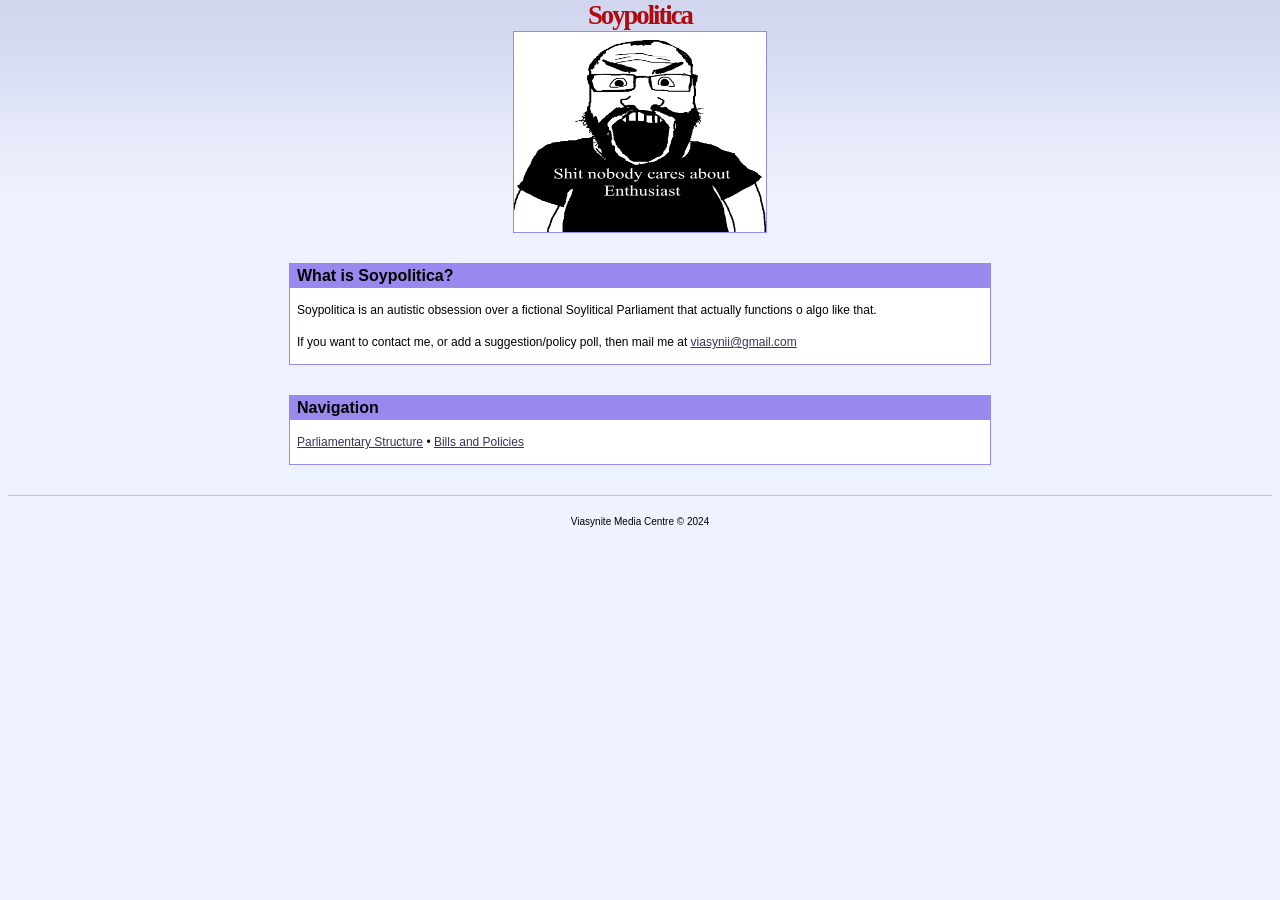
==== index.html @ fd486be3 "Update index.html" ====
<html>
	<head>
	<link rel="stylesheet" href="style.css">
	<title>Soypolitica</title>
	</head>
<body>
	<h1>Soypolitica</h1>
	<img src="soyjak.png" class="soyjak" width="50" height="200">
<div class="ban">
	<h2>What is Soypolitica?</h2>
		<p>Soypolitica is an autistic obsession over a fictional Soylitical Parliament that actually functions o algo like that.</p>
		<p>If you want to contact me, or add a suggestion/policy poll, then mail me at <a href="mailto:viasynii@gmail.com">viasynii@gmail.com</a></p>
	</div>
<div class="ban">
	<h2>Navigation</h2>
		<p><a href="structure.html">Parliamentary Structure</a> • <a href="bills.html">Bills and Policies</a></p>
	</div>
<hr>
<div class="footer">
<p class="unimportant" style="margin-top:20px;text-align:center;">Viasynite Media Centre © 2024</p>
</div>
</body>
</html>
---- style.css ----
body {
  background: #EEF2FF url('fade-blue.png') repeat-x 50% 0%;
  color: black;
  font-family: arial,helvetica,sans-serif;
  font-size: 10pt;
  margin: 0 4px;
  padding-left: 4px;
  padding-right: 4px;
}

.hidden {
  display: none;
}

a,a:visited {
  text-decoration: underline;
  color: #34345C;
}

a:hover,.intro a.post_no:hover {
  color: #ff0000;
}

a.post_no {
  text-decoration: none;
  margin: 0;
  padding: 0;
}

.intro a.post_no {
  color: inherit;
}

.intro a.post_no,p.intro a.email,p.intro a.post_anchor {
  margin: 0;
}

.intro a.email span.name {
  color: #34345C;
}

.intro a.email:hover span.name {
  color: #ff0000;
}

.intro label {
  display: inline;
}

.intro time,p.intro a.ip-link,p.intro a.capcode {
  direction: ltr;
  unicode-bidi: embed;
}

h2 {
  color: #AF0A0F;
  font-size: 11pt;
  margin: 0;
  padding: 0;
}

header {
  margin: 1em 0;
}

h1 {
  font-family: tahoma;
  letter-spacing: -2px;
  font-size: 20pt;
  margin: 0;
}

header div.subtitle,h1 {
  color: #AF0A0F;
  text-align: center;
}

header div.subtitle {
  font-size: 8pt;
}

form {
  margin-bottom: 4em;
}

form table {
  margin: auto;
}

form table input {
  height: auto;
}

input[type="text"],input[type="password"],textarea {
  border: 1px solid #a9a9a9;
  text-indent: 0;
  text-shadow: none;
  text-transform: none;
  word-spacing: normal;
  max-width: 100%;
}

#quick-reply input[type="text"], input[type="password"], #quick-reply textarea {
  max-width: 100%;
}

textarea {
  width: 100%;
}

form table tr td {
  text-align: left;
  margin: 0;
  padding: 0;
}

form table.mod tr td {
  padding: 2px;
}

form table tr th {
  text-align: left;
  padding: 4px;
}

form table tr th {
  background: #98E;
}

form table tr td div.center {
  text-align: center;
  float: left;
  padding-left: 3px;
}

form table tr td div input {
  display: block;
  margin: 2px auto 0 auto;
}

form table tr td div label {
  font-size: 10px;
}

.unimportant,.unimportant * {
  font-size: 10px;
}

.file {
  float: left;
  margin-right: 2px;
}

.file:not(.multifile) .post-image {
  float: left;
}

.file:not(.multifile) {
  float: none;
}

p.fileinfo {
  display: block;
  margin: 0 0 0 20px;
}

div.post p.fileinfo {
  padding-left: 5px;
}

div.banner {
  background-color: #E04000;
  font-size: 12pt;
  font-weight: bold;
  text-align: center;
  margin: 1em 0;
}

div.banner,div.banner a {
  color: white;
}

div.banner a:hover {
  color: #EEF2FF;
  text-decoration: none;
}

img.banner,img.board_image {
  display: block;
  border: 1px solid #a9a9a9;
  margin: 12px auto 0 auto;
}

.post-image {
  display: block;
  float: left;
  margin: 5px 20px 10px 20px;
  border: none;
}

.full-image {
  max-width: 98%;
}

div.post .post-image {
  padding: 5px;
  margin: 0 20px 0 0;
}

div.post img.icon {
  display: inline;
  margin: 0 5px;
  padding: 0;
}

div.post i.fa {
  margin: 0 4px;
  font-size: 16px;
}

div.post.op {
  margin-right: 20px;
  margin-bottom: 5px;
}

div.post.op hr {
  border-color: #D9BFB7;
}

.intro {
  margin: 0.5em 0;
  padding: 0;
  padding-bottom: 0.2em;
}

input.delete {
  float: left;
  margin: 1px 6px 0 0;
}

.intro span.subject {
  color: #0F0C5D;
  font-weight: bold;
}

.intro span.name {
  color: #117743;
  font-weight: bold;
}

.intro span.capcode,p.intro a.capcode,p.intro a.nametag {
  color: #F00000;
  margin-left: 0;
}

.intro a {
  margin-left: 8px;
}

div.delete {
  float: right;
}

div.post.reply p {
  margin: 0.3em 0 0 0;
}

div.post.reply div.body {
  margin-left: 1.8em;
  margin-top: 0.8em;
  padding-right: 3em;
  padding-bottom: 0.3em;
}

div.post.reply.highlighted {
  background: #D6BAD0;
}

div.post.reply div.body a {
  color: #D00;
}

div.post {
  padding-left: 20px;
}

div.post div.body {
  word-wrap: break-word;
  white-space: pre-wrap;
}

div.post.reply {
  background: #D6DAF0;
  margin: 0.2em 4px;
  padding: 0.2em 0.3em 0.5em 0.6em;
  border-width: 1px;
  border-style: none solid solid none;
  border-color: #B7C5D9;
  display: inline-block;
  max-width: 94%!important;
}

span.trip {
  color: #228854;
}

span.quote {
  color: #789922;
}

span.omitted {
  display: block;
  margin-top: 1em;
}

br.clear {
  clear: left;
  display: block;
}

span.controls {
  float: right;
  margin: 0;
  padding: 0;
  font-size: 80%;
}

span.controls.op {
  float: none;
  margin-left: 10px;
}

span.controls a {
  margin: 0;
}

div#wrap {
  width: 900px;
  margin: 0 auto;
}

div.ban {
  background: white;
  border: 1px solid #98E;
  max-width: 700px;
  margin: 30px auto;
}

div.ban p,div.ban h2 {
  padding: 3px 7px;
}

div.ban h2 {
  background: #98E;
  color: black;
  font-size: 12pt;
}

div.ban p {
  font-size: 12px;
  margin-bottom: 12px;
}

div.ban p.reason {
  font-weight: bold;
}

span.heading {
  color: #AF0A0F;
  font-size: 11pt;
  font-weight: bold;
}

span.spoiler {
  background: black;
  color: black;
  padding: 0 1px;
}

div.post.reply div.body span.spoiler a {
  color: black;
}

span.spoiler:hover,div.post.reply div.body span.spoiler:hover a {
  color: white;
}

div.styles {
  float: right;
  padding-bottom: 20px;
}

div.styles a {
  margin: 0 10px;
}

div.styles a.selected {
  text-decoration: none;
}

table.test {
  width: 100%;
}

table.test td,table.test th {
  text-align: left;
  padding: 5px;
}

table.test tr.h th {
  background: #98E;
}

table.test td img {
  margin: 0;
}

fieldset label {
  display: block;
}

div.pages {
  color: #89A;
  background: #D6DAF0;
  display: inline-block;
  padding: 8px;
  margin: 8px 0 4px 0;
  border-right: 1px solid #B7C5D9;
  border-bottom: 1px solid #B7C5D9;
}

div.pages.top {
  display: block;
  padding: 5px 8px;
  margin-bottom: 5px;
  position: fixed;
  top: 0;
  right: 0;
  opacity: 0.9;
}

@media screen and (max-width: 800px) {
  div.pages.top {
    display: none!important;
  }
}

div.pages a.selected {
  color: black;
  font-weight: bolder;
}

div.pages a {
  text-decoration: none;
}

div.pages form {
  margin: 0;
  padding: 0;
  display: inline;
}

div.pages form input {
  margin: 0 5px;
  display: inline;
}

hr {
  border: none;
  border-top: 1px solid #B7C5D9;
  height: 0;
  clear: left;
}

div.report {
  color: #333;
}

table.modlog {
  margin: auto;
  width: 100%;
}

table.modlog tr td {
  text-align: left;
  margin: 0;
  padding: 4px 15px 0 0;
}

table.modlog tr th {
  text-align: left;
  padding: 4px 15px 5px 5px;
  white-space: nowrap;
}

table.modlog tr th {
  background: #98E;
}

td.minimal,th.minimal {
  width: 1%;
  white-space: nowrap;
}

div.top_notice {
  text-align: center;
  margin: 5px auto;
}

span.public_ban {
  display: block;
  color: red;
  font-weight: bold;
  margin-top: 15px;
}

span.toolong {
  display: block;
  margin-top: 15px;
}

div.blotter {
  color: red;
  font-weight: bold;
  text-align: center;
}

table.mod.config-editor {
  font-size: 9pt;
  width: 100%;
}

table.mod.config-editor td {
  text-align: left;
  padding: 5px;
  border-bottom: 1px solid #98e;
}

table.mod.config-editor input[type="text"] {
  width: 98%;
}

.desktop-style div.boardlist:nth-child(1) {
  position: fixed;
  top: 0;
  left: 0;
  right: 0;
  margin-top: 0;
  z-index: 30;
  box-shadow: 0 1px 2px rgba(0, 0, 0, .15);
  border-bottom: 1px solid;
  background: inherit;
}

.desktop-style body {
  padding-top: 20px;
}

.desktop-style .sub {
  background: inherit;
}

.desktop-style .sub .sub {
  display: inline-block;
  text-indent: -9000px;
  width: 7px;
  background: url('img/arrow.png') right center no-repeat;
}

.desktop-style .sub .sub:hover,.desktop-style .sub .sub.hover {
  display: inline;
  text-indent: 0;
  background: inherit;
}

#attention_bar {
  height: 1.5em;
  max-height: 1.5em;
  width: 100%;
  max-width: 100%;
  text-align: center;
  overflow: hidden;
}

#attention_bar_form {
  display: none;
  padding: 0;
  margin: 0;
}

#attention_bar_input {
  width: 100%;
  padding: 0;
  margin: 0;
  text-align: center;
}

#attention_bar:hover {
  background-color: rgba(100%,100%,100%,0.2);
}

.intro.thread-hidden {
  margin: 0;
  padding: 0;
}

form.ban-appeal {
  margin: 9px 20px;
}

form.ban-appeal textarea {
  display: block;
}

.MathJax_Display {
  display: inline!important;
}

pre {
  margin: 0;
}

.theme-catalog div.thread img {
  float: none!important;
  margin: auto;
  max-height: 150px;
  max-width: 200px;
  box-shadow: 0 0 4px rgba(0,0,0,0.55);
  border: 2px solid rgba(153,153,153,0);
}

.theme-catalog div.thread {
  display: inline-block;
  vertical-align: top;
  text-align: center;
  font-weight: normal;
  margin-top: 2px;
  margin-bottom: 2px;
  padding: 2px;
  height: 300px;
  width: 205px;
  overflow: hidden;
  position: relative;
  font-size: 11px;
  max-height: 300px;
  background: rgba(182,182,182,0.12);
  border: 2px solid rgba(111,111,111,0.34);
}

.theme-catalog div.thread strong {
  display: block;
}

.theme-catalog div.threads {
  text-align: center;
  margin-left: -20px;
}

.theme-catalog div.thread:hover {
  background: #D6DAF0;
  border-color: #B7C5D9;
}

.theme-catalog div.grid-size-vsmall img {
  max-height: 33%;
  max-width: 95%
}

.theme-catalog div.grid-size-vsmall {
  min-width:90px; max-width: 90px;
  max-height: 148px;
}

.theme-catalog div.grid-size-small img {
  max-height: 33%;
  max-width: 95%
}

.theme-catalog div.grid-size-small {
  min-width:140px; max-width: 140px;
  max-height: 192px;
}

.theme-catalog div.grid-size-large img {
  max-height: 40%;
  max-width: 95%
}

.theme-catalog div.grid-size-large {
  min-width: 256px; max-width: 256px;
  max-height: 384px;
}

.theme-catalog img.thread-image {
  height: auto;
  max-width: 100%;
}

@media (max-width: 420px) {
  .theme-catalog ul#Grid {
    padding-left: 18px;
  }

  .theme-catalog div.thread {
    width: auto;
    margin-left: 0;
    margin-right: 0;
  }

  .theme-catalog div.threads {
    overflow: hidden;
  }
}

.compact-boardlist {
  padding: 3px;
  padding-bottom: 0;
}

.compact-boardlist .cb-item {
  display: inline-block;
  vertical-align: middle;
}

.compact-boardlist .cb-icon {
  padding-bottom: 1px;
}

.compact-boardlist .cb-fa {
  font-size: 21px;
  padding: 2px;
  padding-top: 0;
}

.compact-boardlist .cb-cat {
  padding: 5px 6px 8px 6px;
}

.cb-menuitem {
  display: table-row;
}

.cb-menuitem span {
  padding: 5px;
  display: table-cell;
  text-align: left;
  border-top: 1px solid rgba(0,0,0,0.5);
}

.cb-menuitem span.cb-uri {
  text-align: right;
}

.boardlist:not(.compact-boardlist) #watch-pinned::before {
  content: " [ ";
}

.boardlist:not(.compact-boardlist) #watch-pinned::after {
  content: " ] ";
}

.boardlist:not(.compact-boardlist) #watch-pinned {
  display: inline;
}

.boardlist:not(.compact-boardlist) #watch-pinned a {
  margin-left: 3pt;
}

.boardlist:not(.compact-boardlist) #watch-pinned a:first-child {
  margin-left: 0pt;
}

.compact-boardlist #watch-pinned {
  display: inline-block;
  vertical-align: middle;
}

.new-posts {
  opacity: 0.6;
  margin-top: 1em;
}

.new-threads {
  text-align: center;
}

#options_handler, #alert_handler {
  position: fixed;
  top: 0px;
  left: 0px;
  right: 0px;
  bottom: 0px;
  width: 100%;
  height: 100%;
  text-align: center;
  z-index: 9900;
  background: inherit;
  visibility: hidden;
}

#options_background, #alert_background {
  background: black;
  opacity: 0.5;
  position: absolute;
  top: 0px;
  left: 0px;
  right: 0px;
  bottom: 0px;
  width: 100%;
  height: 100%;
  z-index: -1;
  visibility: visible;
}

#options_div, #alert_div {
  background-color: #d6daf0;
  border: 1px solid black;
  display: inline-block;
  position: relative;
  margin-top: 20px;
  background: inherit;
  visibility: visible;
}

#options_div {
  width: 620px;
  height: 400px;
  resize: both;
  overflow: auto;
  border: 1px solid;
}

#alert_div {
  width: 500px;
}

#alert_message {
  text-align: center;
  margin: 13px;
  font-size: 110%;
}

.alert_button {
  margin-bottom: 13px;
}

#options_div textarea {
  max-width: 100%;
}

#options_close, #alert_close {
  top: 0px;
  right: 0px;
  position: absolute;
  margin-right: 3px;
  font-size: 20px;
  z-index: 100;
}

#options_tablist {
  padding: 0px 5px;
  left: 0px;
  width: 90px;
  top: 0px;
  bottom: 0px;
  height: 100%;
  border-right: 1px solid black;
}

.options_tab_icon {
  padding: 5px;
  cursor: pointer;
}

.options_tab_icon.active {
  color: red;
}

.options_tab_icon i {
  font-size: 20px;
}

.options_tab_icon div {
  font-size: 11px;
}

.options_tab {
  padding: 10px;
  position: absolute;
  top: 0px;
  bottom: 10px;
  left: 101px;
  right: 0px;
  text-align: left;
  font-size: 12px;
  overflow-y: auto;
}

.options_tab h2 {
  text-align: center;
  margin-bottom: 5px;
}

.mobile-style #options_div, .mobile-style #alert_div {
  display: block;
  width: 100%;
  height: 100%;
  margin-top: 0px;
}

.mentioned {
  word-wrap: break-word;
}

.poster_id {
  cursor: pointer;
  display: inline-block;
  -webkit-user-select: none;
  -moz-user-select: none;
  -ms-user-select: none;
  -o-user-select: none;
  user-select: none;
}
.poster_id:hover {
  color: #800000!important;
}
.poster_id::before {
  content: " ID: ";
}

pre {
/* Better code tags */
  max-width: inherit;
  word-wrap: normal;
  overflow: auto;
  display: block!important;
  font-size: 9pt;
  font-family: monospace;
}

span.pln {
  color: grey;
}

@media screen and (min-width: 768px) {
  .intro {
    clear: none;
  }

  div.post div.body {
    clear: none;
  }
}

.clearfix {
  display: block;
  clear: both;
  visibility: hidden;
  overflow: hidden;
  font-size: 0px;
  line-height: 0px;
  box-sizing: border-box;
  border: none;
  height: 0;
  margin: 0;
  padding: 0;
  width: 100%;
  zoom: 1;
}

/* === SPECIFIC PAGES & FEATURES === */

/* Board List */
div.boardlist {
  margin-top: 3px;
  color: #89A;
  font-size: 9pt;
}

div.boardlist.bottom {
  margin-top: 12px;
  clear: both;
}

div.boardlist a {
  text-decoration: none;
}

/* Threads */
/* Thread Footer */
#thread-interactions {
  margin: 8px 0;
  clear: both;
}

#thread-links {
  float: left;
}

#thread-links > a {
  padding-left: none;
  padding-right: 10px;
}

#thread-quick-reply {
  display: none;
  position: absolute;
  left: 50%;
  right: 50%;
  text-align: center;
  width: 100px;
  margin-left: -50px;
}

#thread_stats {
  float: right;
}

#post-moderation-fields {
  float: right;
  text-align: right;
}

/* threadwatcher */
#watchlist {
  display: none;
  max-height: 250px;
  overflow: auto;
  border: 1px solid;
  border-style: none solid solid none;
  width: 50%;
  margin: 0 auto;
  margin-bottom: 10px;
}

.watchlist-inner, .watchlist-controls {
  margin: 0 auto;
  margin-top: 10px;
  margin-bottom: 10px;
  text-align: center;
}

#watchlist-toggle, .watchThread, .watchlist-remove, #clearList, #clearGhosts {
  cursor: pointer;
}

#youtube-size input {
  width: 50px;
}

/* File selector */
.dropzone {
  color: #000;
  cursor: default;
  margin: auto;
  padding: 0px 4px;
  text-align: center;
  min-height: 50px;
  max-height: 140px;
  transition: 0.2s;
  background-color: rgba(200, 200, 200, 0.5);
  overflow-y: auto;
}

.dropzone-wrap {
  width: 100%;
}

.dropzone .file-hint {
  color: rgba(0, 0, 0, 0.5);
  cursor: pointer;
  position: relative;
  margin-bottom: 5px;
  padding: 10px 0px;
  top: 5px;
  transition: 0.2s;
  border: 2px dashed rgba(125, 125, 125, 0.4);
}

.file-hint:hover, .dropzone.dragover .file-hint {
  color: rgba(0, 0, 0, 1);
  border-color: rgba(125, 125, 125, 0.8);
}

.dropzone.dragover {
  background-color: rgba(200, 200, 200, 1);
}

.dropzone .file-thumbs {
  text-align: left;
  width: 100%;
}

.dropzone .tmb-container {
  padding: 3px;
  overflow-x: hidden;
  white-space: nowrap;
}

.dropzone .file-tmb {
  height: 40px;
  width: 70px;
  cursor: pointer;
  display: inline-block;
  text-align: center;
  background-color: rgba(187, 187, 187, 0.5);
  background-size: cover;
  background-position: center;
}

.dropzone .file-tmb span {
  font-weight: 600;
  position: relative;
  top: 13px;
}

.dropzone .tmb-filename {
  display: inline-block;
  vertical-align: bottom;
  bottom: 12px;
  position: relative;
  margin-left: 5px;
}

.dropzone .remove-btn {
  cursor: pointer;
  color: rgba(125, 125, 125, 0.5);
  display: inline-block;
  vertical-align: bottom;
  bottom: 10px;
  position: relative;
  margin-right: 5px;
  font-size: 20px
}

.dropzone .remove-btn:hover {
  color: rgba(125, 125, 125, 1);
}

#thread_stats {
  display: inline;
  margin-left: 10px;
  margin-right: 10px;
}

/* Fileboard */
table.fileboard th, table.fileboard td {
  padding: 2px;
  text-align: center;
}

table.fileboard .intro a {
  margin-left: 0px;
}

/* Gallery view */
#gallery_images {
  position: absolute;
  right: 0px;
  bottom: 0px;
  top: 0px;
  width: 12%;
  background-color: rgba(0, 0, 0, 0.4);
  overflow: auto;
}

#gallery_toolbar {
  position: absolute;
  right: 12%;
  left: 0px;
  bottom: 0px;
  height: 32px;
  background-color: rgba(0, 0, 0, 0.4);
  text-align: right;
}

#gallery_images img {
  width: 100%;
}

#gallery_toolbar a {
  font-size: 28px;
  padding-right: 5px;
}

#gallery_main {
  position: absolute;
  left: 0px;
  right: 12%;
  bottom: 32px;
  top: 0px;
  padding: 10px;
}

#gallery_images img {
  opacity: 0.6;
  -webkit-transition: all 0.5s;
          transition: all 0.5s;
}

#gallery_images img:hover, #gallery_images img.active {
  opacity: 1;
}

#gallery_images img.active {
  -webkit-box-shadow: 0px 0px 29px 2px rgba(255,255,255,1);
     -moz-box-shadow: 0px 0px 29px 2px rgba(255,255,255,1);
          box-shadow: 0px 0px 29px 2px rgba(255,255,255,1);
  z-index: 1;
}

#gallery_main img, #gallery_main video {
  max-width: 100%;
  max-height: 100%;
  position: absolute;
}

.own_post {
	font-style: italic;
	font-weight: normal;
	opacity: .666;
}

div.mix {
	display: inline-block;
}

.soyjak {
  display: block;
  border: 1px solid #98E;
  margin-left: auto;
  margin-right: auto;
  width: 20%;
}
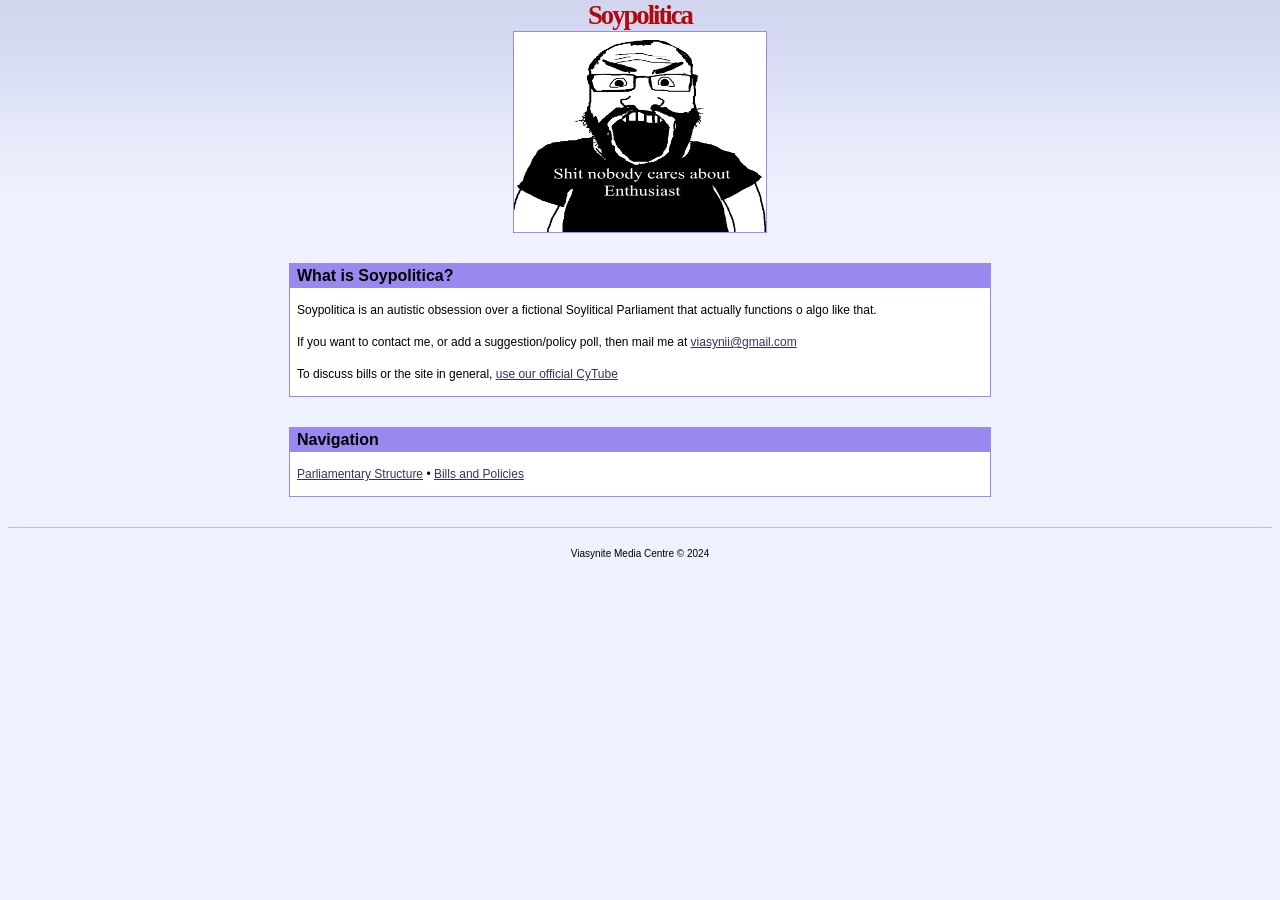
==== commit d7525932: "Update index.html" ====
--- a/index.html
+++ b/index.html
@@ -10,6 +10,7 @@
 	<h2>What is Soypolitica?</h2>
 		<p>Soypolitica is an autistic obsession over a fictional Soylitical Parliament that actually functions o algo like that.</p>
 		<p>If you want to contact me, or add a suggestion/policy poll, then mail me at <a href="mailto:viasynii@gmail.com">viasynii@gmail.com</a></p>
+		<p>To discuss bills or the site in general, <a href="https://cytu.be/r/soypolitica">use our official CyTube</a></p>
 	</div>
 <div class="ban">
 	<h2>Navigation</h2>
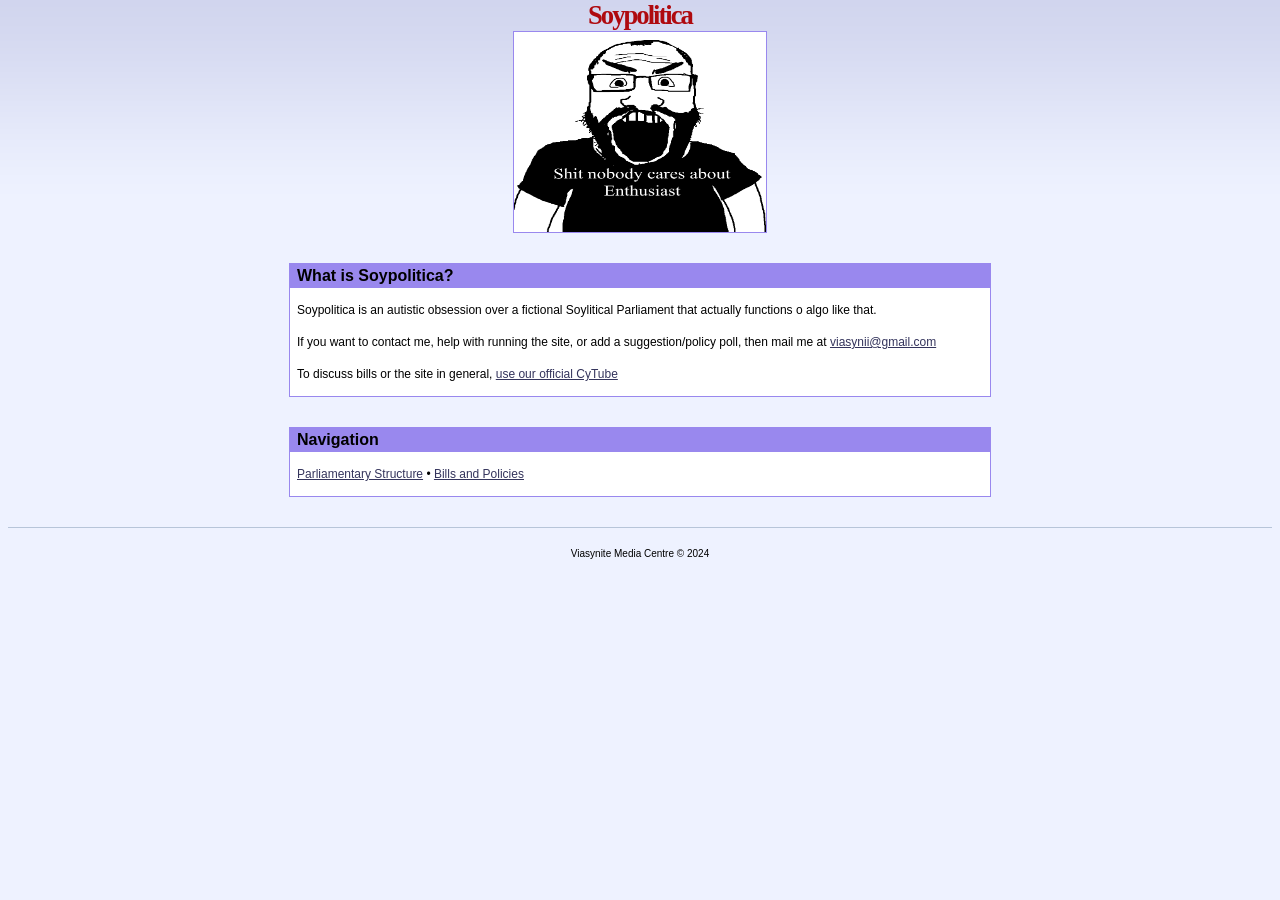
==== commit 9bcd6300: "Update index.html" ====
--- a/index.html
+++ b/index.html
@@ -9,7 +9,7 @@
 <div class="ban">
 	<h2>What is Soypolitica?</h2>
 		<p>Soypolitica is an autistic obsession over a fictional Soylitical Parliament that actually functions o algo like that.</p>
-		<p>If you want to contact me, or add a suggestion/policy poll, then mail me at <a href="mailto:viasynii@gmail.com">viasynii@gmail.com</a></p>
+		<p>If you want to contact me, help with running the site, or add a suggestion/policy poll, then mail me at <a href="mailto:viasynii@gmail.com">viasynii@gmail.com</a></p>
 		<p>To discuss bills or the site in general, <a href="https://cytu.be/r/soypolitica">use our official CyTube</a></p>
 	</div>
 <div class="ban">
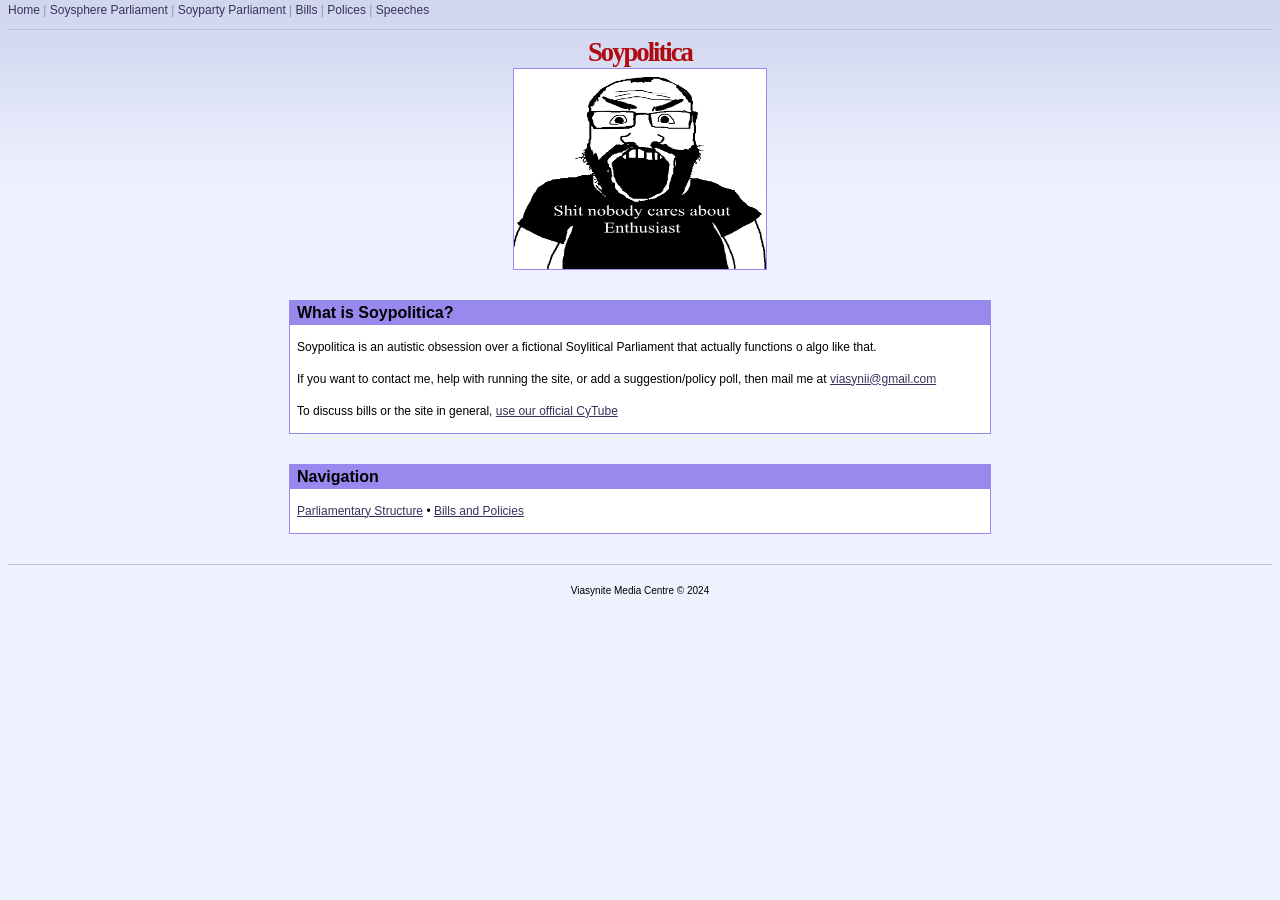
==== commit b1d0fb2d: "Update index.html" ====
--- a/index.html
+++ b/index.html
@@ -4,6 +4,10 @@
 	<title>Soypolitica</title>
 	</head>
 <body>
+	<div class="boardlist">
+		<p><a href="index.html">Home</a> | <a href="structure.html">Soysphere Parliament</a> | <a href="party.html">Soyparty Parliament</a> | <a href="bills.html">Bills</a> | <a href="policies.html">Polices</a> | <a href="speech.html">Speeches</a></p>
+	</div>
+	<hr>
 	<h1>Soypolitica</h1>
 	<img src="soyjak.png" class="soyjak" width="50" height="200">
 <div class="ban">
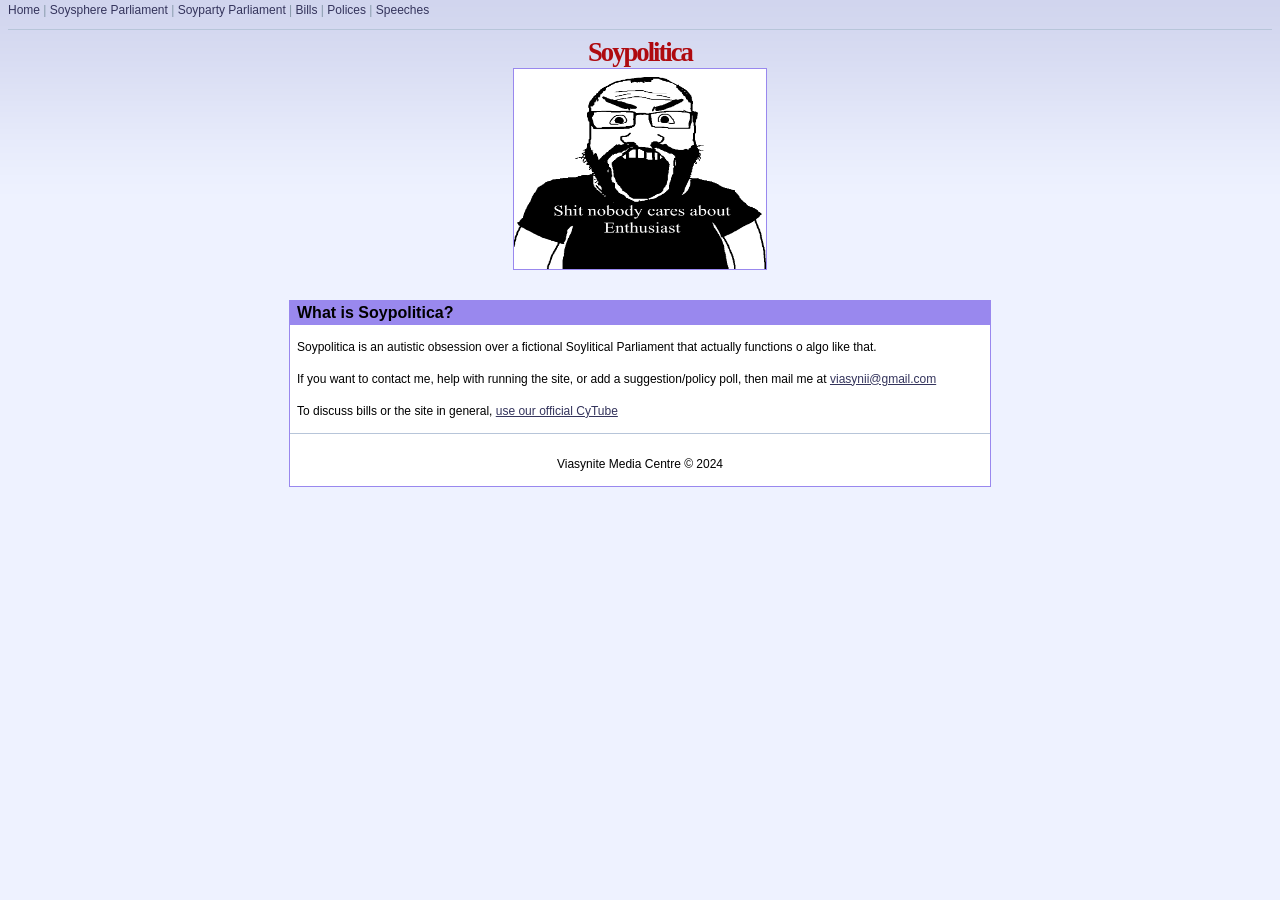
==== commit d56f2cdc: "Update index.html" ====
--- a/index.html
+++ b/index.html
@@ -15,11 +15,6 @@
 		<p>Soypolitica is an autistic obsession over a fictional Soylitical Parliament that actually functions o algo like that.</p>
 		<p>If you want to contact me, help with running the site, or add a suggestion/policy poll, then mail me at <a href="mailto:viasynii@gmail.com">viasynii@gmail.com</a></p>
 		<p>To discuss bills or the site in general, <a href="https://cytu.be/r/soypolitica">use our official CyTube</a></p>
-	</div>
-<div class="ban">
-	<h2>Navigation</h2>
-		<p><a href="structure.html">Parliamentary Structure</a> • <a href="bills.html">Bills and Policies</a></p>
-	</div>
 <hr>
 <div class="footer">
 <p class="unimportant" style="margin-top:20px;text-align:center;">Viasynite Media Centre © 2024</p>
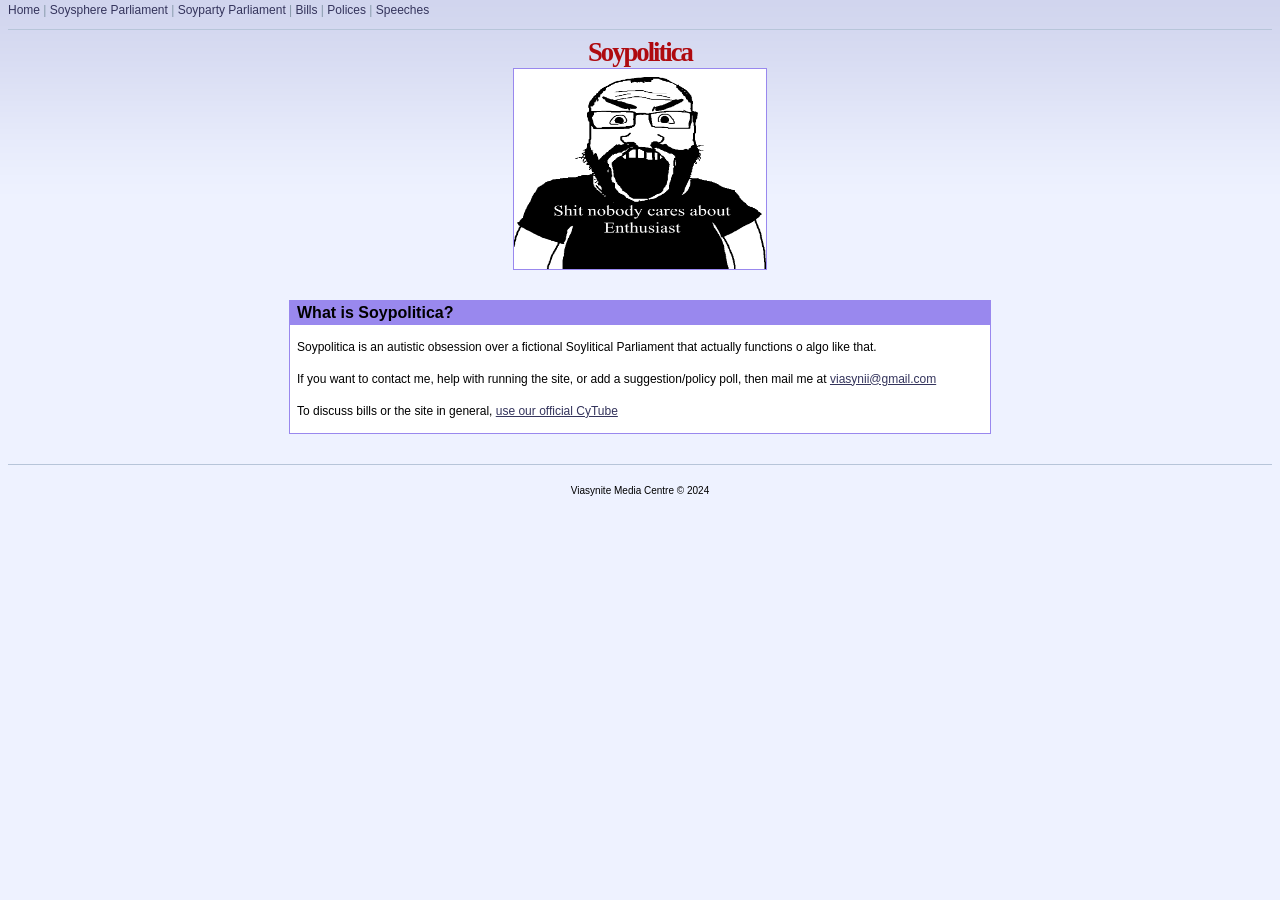
==== commit dd4ca367: "Update index.html" ====
--- a/index.html
+++ b/index.html
@@ -15,6 +15,7 @@
 		<p>Soypolitica is an autistic obsession over a fictional Soylitical Parliament that actually functions o algo like that.</p>
 		<p>If you want to contact me, help with running the site, or add a suggestion/policy poll, then mail me at <a href="mailto:viasynii@gmail.com">viasynii@gmail.com</a></p>
 		<p>To discuss bills or the site in general, <a href="https://cytu.be/r/soypolitica">use our official CyTube</a></p>
+</div>
 <hr>
 <div class="footer">
 <p class="unimportant" style="margin-top:20px;text-align:center;">Viasynite Media Centre © 2024</p>
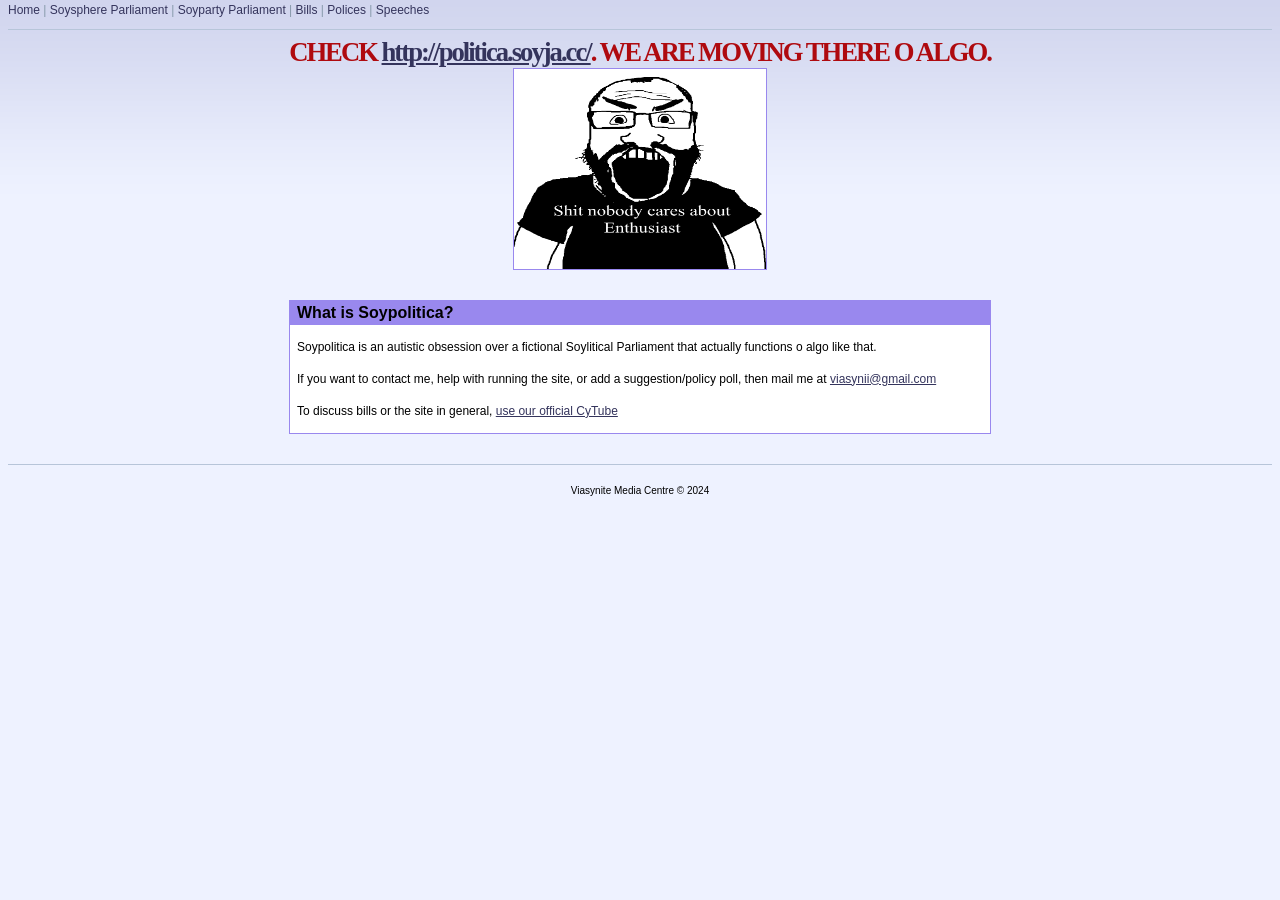
==== commit c4e4b781: "Update index.html" ====
--- a/index.html
+++ b/index.html
@@ -8,7 +8,7 @@
 		<p><a href="index.html">Home</a> | <a href="structure.html">Soysphere Parliament</a> | <a href="party.html">Soyparty Parliament</a> | <a href="bills.html">Bills</a> | <a href="policies.html">Polices</a> | <a href="speech.html">Speeches</a></p>
 	</div>
 	<hr>
-	<h1>Soypolitica</h1>
+	<h1> CHECK <a href="http://politica.soyja.cc/">http://politica.soyja.cc/</a>. WE ARE MOVING THERE O ALGO.</h1>
 	<img src="soyjak.png" class="soyjak" width="50" height="200">
 <div class="ban">
 	<h2>What is Soypolitica?</h2>
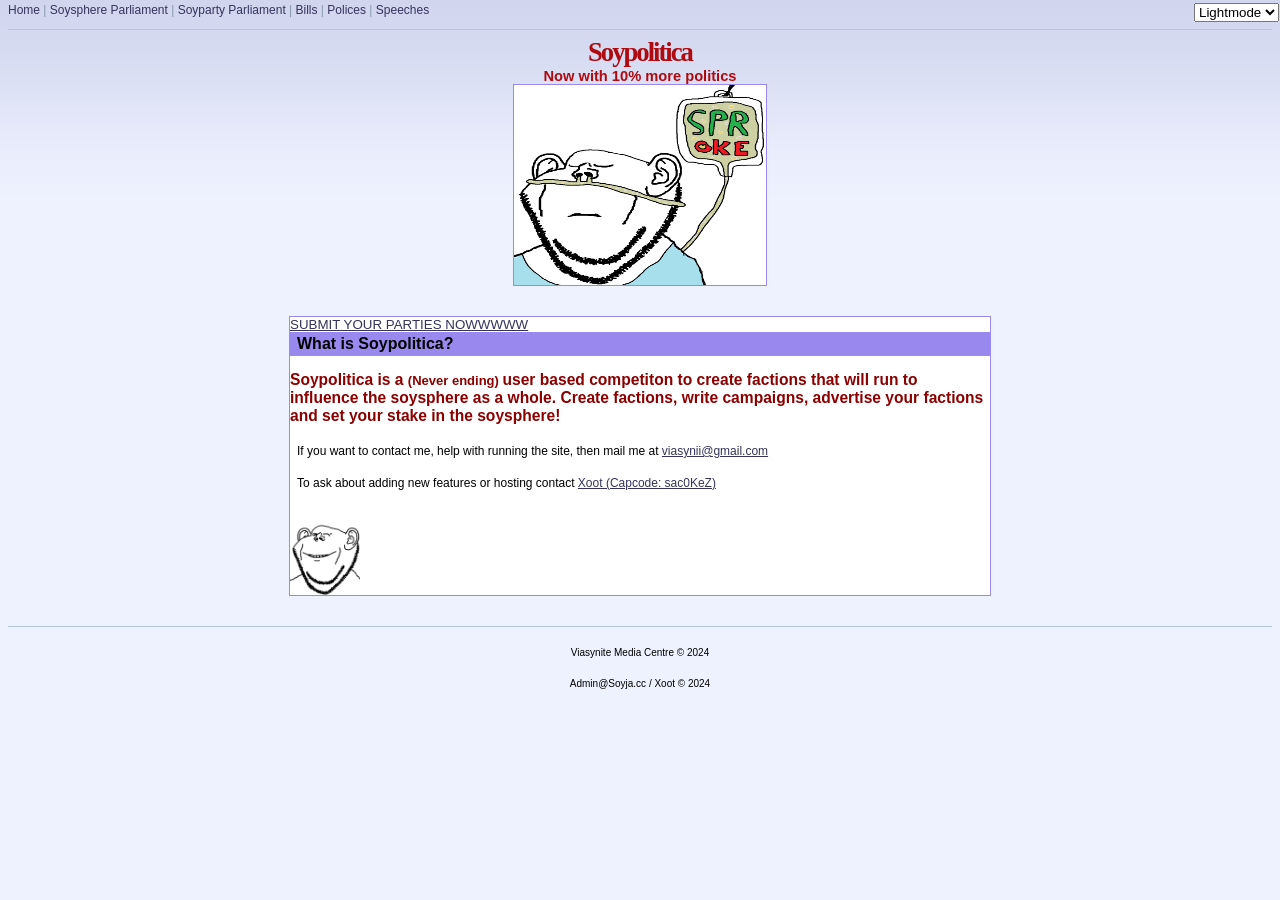
==== commit cc54def8: "Add files via upload" ====
--- a/index.html
+++ b/index.html
@@ -1,24 +1,42 @@
 <html>
 	<head>
 	<link rel="stylesheet" href="style.css">
+	<link id = "styles" rel="stylesheet" href="style.css">
 	<title>Soypolitica</title>
+	<link rel="icon" type="image/x-icon" href="trump.png">
+	<meta charset="UTF-8">
+	<script src="https://ajax.googleapis.com/ajax/libs/jquery/3.7.1/jquery.min.js"></script>
+	<script src = "css.js"></script>
 	</head>
 <body>
+   
+<select style = "position:absolute;right:1;" id="styletypes">
+  <option value="Light">Lightmode</option>
+  <option value="Dark">Darkmode</option>
+</select>
 	<div class="boardlist">
 		<p><a href="index.html">Home</a> | <a href="structure.html">Soysphere Parliament</a> | <a href="party.html">Soyparty Parliament</a> | <a href="bills.html">Bills</a> | <a href="policies.html">Polices</a> | <a href="speech.html">Speeches</a></p>
 	</div>
 	<hr>
-	<h1> CHECK <a href="http://politica.soyja.cc/">http://politica.soyja.cc/</a>. WE ARE MOVING THERE O ALGO.</h1>
-	<img src="soyjak.png" class="soyjak" width="50" height="200">
+	<h1>Soypolitica</h1>
+	<h2 style = "text-align:center">Now with 10% more politics</h2>
+	<img src = "debate.png" id = "soyjak" class="soyjak" width="50" height="200">
 <div class="ban">
+    <a href = "party.html">SUBMIT YOUR PARTIES NOWWWWW</a>
 	<h2>What is Soypolitica?</h2>
-		<p>Soypolitica is an autistic obsession over a fictional Soylitical Parliament that actually functions o algo like that.</p>
-		<p>If you want to contact me, help with running the site, or add a suggestion/policy poll, then mail me at <a href="mailto:viasynii@gmail.com">viasynii@gmail.com</a></p>
-		<p>To discuss bills or the site in general, <a href="https://cytu.be/r/soypolitica">use our official CyTube</a></p>
+		<h3 style = "color:Darkred;font-weight:bold">Soypolitica is a <small>(Never ending) </small>user based competiton to create factions that will run to influence the soysphere as a whole. Create factions, write campaigns, advertise your factions and set your stake in the soysphere!</h3>
+		<p>If you want to contact me, help with running the site, then mail me at <a href="mailto:viasynii@gmail.com">viasynii@gmail.com</a></p>
+		<p>To ask about adding new features or hosting contact <a href="mailto:admin@soyja.cc">Xoot (Capcode: sac0KeZ)</a></p>
+		<img src = "wink.png" style = "height:10%; width:10%;">
 </div>
 <hr>
 <div class="footer">
 <p class="unimportant" style="margin-top:20px;text-align:center;">Viasynite Media Centre © 2024</p>
+<p class="unimportant" style="margin-top:20px;text-align:center;">Admin@Soyja.cc / Xoot © 2024</p>
 </div>
 </body>
 </html>
+<script>
+    const jaks = ["soyjak.png", "implifesupport.png","ragebounce.gif","war.png","babawar.jpg","cobsonbounce.gif","trump.png"];
+document.getElementById("soyjak").src = jaks[Math.floor(Math.random() * 6)];
+</script>
